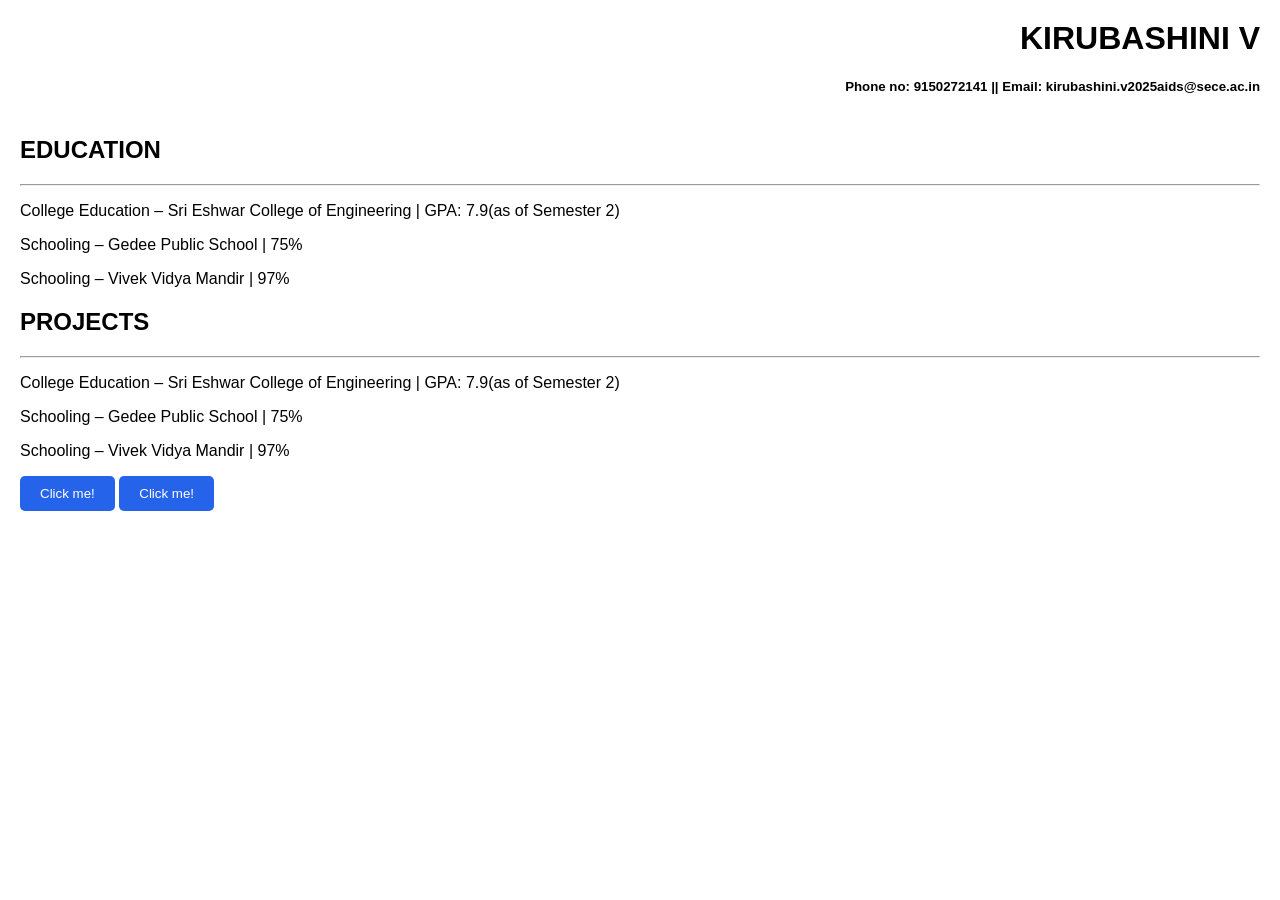
==== index.html @ bc099448 "commited" ====
<!DOCTYPE html>
<html lang="en">
<head>
    <meta charset="UTF-8">
    <meta name="viewport" content="width=device-width, initial-scale=1.0">
    <title>Document</title>
    <link rel="stylesheet" href="style.css">
</head>
<body>
    <div class="header-right">
    <h1>KIRUBASHINI V</h1>
    </div>
    <div class ="header-right">
    <h5> Phone no: 9150272141 | </h5>
    <h5>| Email: kirubashini.v2025aids@sece.ac.in</h5>
    </div>
    
    <h2 class="line-under-text">EDUCATION</h2>
    <hr class="black-line">
    <p>College Education – Sri Eshwar College of Engineering | GPA: 7.9(as of Semester 2)</p>
    <p>Schooling – Gedee Public School | 75%</p>
    <p>Schooling – Vivek Vidya Mandir | 97%</p>

    <h2 class="line-under-text">PROJECTS</h2>
    <hr class="black-line">
    <p>College Education – Sri Eshwar College of Engineering | GPA: 7.9(as of Semester 2)</p>
    <p>Schooling – Gedee Public School | 75%</p>
    <p>Schooling – Vivek Vidya Mandir | 97%</p>

    <button type = "button">Click me!</button>
    <button type = "button" onclick = "alert('Viewing resume!')">Click me!</button>   
</body>
</html>
---- style.css ----
/* This is the code that pushes your name to the right */
.header-right {
    display: flex;
    justify-content: flex-end; /* This is the magic line that pushes it right */
    width: 100%;               /* Ensures the container spans the whole page */
    padding-right: 40px;       /* Adds a little breathing room from the screen edge */
}

/* This pushes the other text to the right */
.right-text {
    text-align: right;
    padding-right: 20px;
}

/* Basic styling so it doesn't look ugly */
body {
    font-family: Arial, sans-serif;
    margin: 0;
    padding: 20px;
}

h1 {
    margin: 0;
}

button {
    padding: 10px 20px;
    background-color: #2563eb;
    color: white;
    border: none;
    border-radius: 5px;
    cursor: pointer;
}
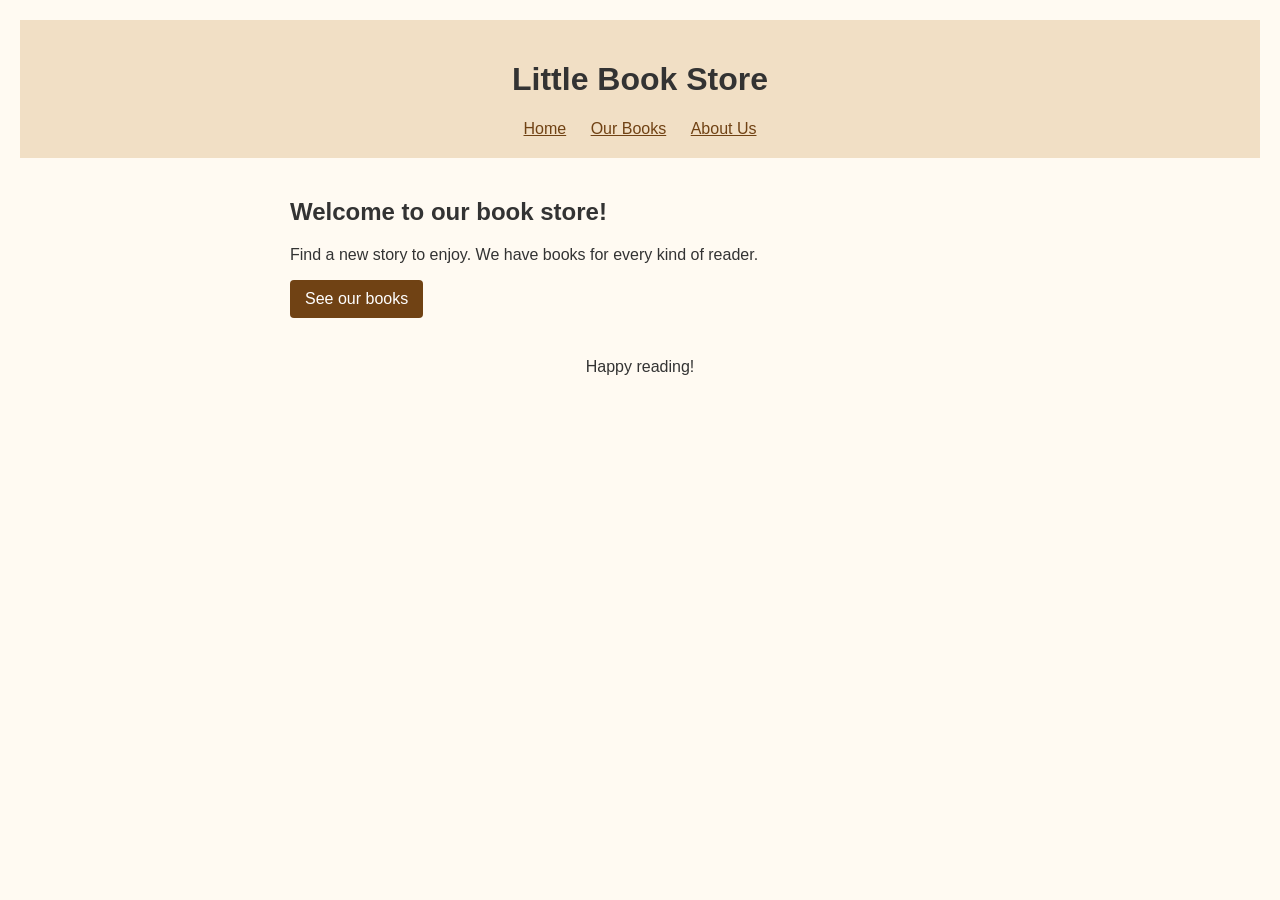
==== commit 0e3a815a: "Updated website layout and added 2 new files" ====
--- a/index.html
+++ b/index.html
@@ -3,31 +3,27 @@
 <head>
     <meta charset="UTF-8">
     <meta name="viewport" content="width=device-width, initial-scale=1.0">
-    <title>Document</title>
+    <title>Little Book Store</title>
     <link rel="stylesheet" href="style.css">
 </head>
 <body>
-    <div class="header-right">
-    <h1>KIRUBASHINI V</h1>
-    </div>
-    <div class ="header-right">
-    <h5> Phone no: 9150272141 | </h5>
-    <h5>| Email: kirubashini.v2025aids@sece.ac.in</h5>
-    </div>
-    
-    <h2 class="line-under-text">EDUCATION</h2>
-    <hr class="black-line">
-    <p>College Education – Sri Eshwar College of Engineering | GPA: 7.9(as of Semester 2)</p>
-    <p>Schooling – Gedee Public School | 75%</p>
-    <p>Schooling – Vivek Vidya Mandir | 97%</p>
+    <header>
+        <h1>Little Book Store</h1>
+        <nav>
+            <a href="index.html">Home</a>
+            <a href="books.html">Our Books</a>
+            <a href="about.html">About Us</a>
+        </nav>
+    </header>
 
-    <h2 class="line-under-text">PROJECTS</h2>
-    <hr class="black-line">
-    <p>College Education – Sri Eshwar College of Engineering | GPA: 7.9(as of Semester 2)</p>
-    <p>Schooling – Gedee Public School | 75%</p>
-    <p>Schooling – Vivek Vidya Mandir | 97%</p>
+    <main>
+        <h2>Welcome to our book store!</h2>
+        <p>Find a new story to enjoy. We have books for every kind of reader.</p>
+        <p><a class="button" href="books.html">See our books</a></p>
+    </main>
 
-    <button type = "button">Click me!</button>
-    <button type = "button" onclick = "alert('Viewing resume!')">Click me!</button>   
+    <footer>
+        <p>Happy reading!</p>
+    </footer>
 </body>
-</html>+</html>
--- a/style.css
+++ b/style.css
@@ -1,33 +1,40 @@
-/* This is the code that pushes your name to the right */
-.header-right {
-    display: flex;
-    justify-content: flex-end; /* This is the magic line that pushes it right */
-    width: 100%;               /* Ensures the container spans the whole page */
-    padding-right: 40px;       /* Adds a little breathing room from the screen edge */
-}
-
-/* This pushes the other text to the right */
-.right-text {
-    text-align: right;
-    padding-right: 20px;
-}
-
-/* Basic styling so it doesn't look ugly */
 body {
     font-family: Arial, sans-serif;
     margin: 0;
     padding: 20px;
+    background-color: #fffaf2;
+    color: #333;
 }
 
-h1 {
-    margin: 0;
+header {
+    padding: 20px;
+    background-color: #f1dfc5;
+    text-align: center;
 }
 
-button {
-    padding: 10px 20px;
-    background-color: #2563eb;
+nav {
+    margin-top: 15px;
+}
+
+nav a {
+    margin: 0 10px;
+    color: #704214;
+}
+
+main {
+    max-width: 700px;
+    margin: 40px auto;
+}
+
+.button {
+    display: inline-block;
+    padding: 10px 15px;
+    background-color: #704214;
     color: white;
-    border: none;
-    border-radius: 5px;
-    cursor: pointer;
-}+    text-decoration: none;
+    border-radius: 4px;
+}
+
+footer {
+    text-align: center;
+}
